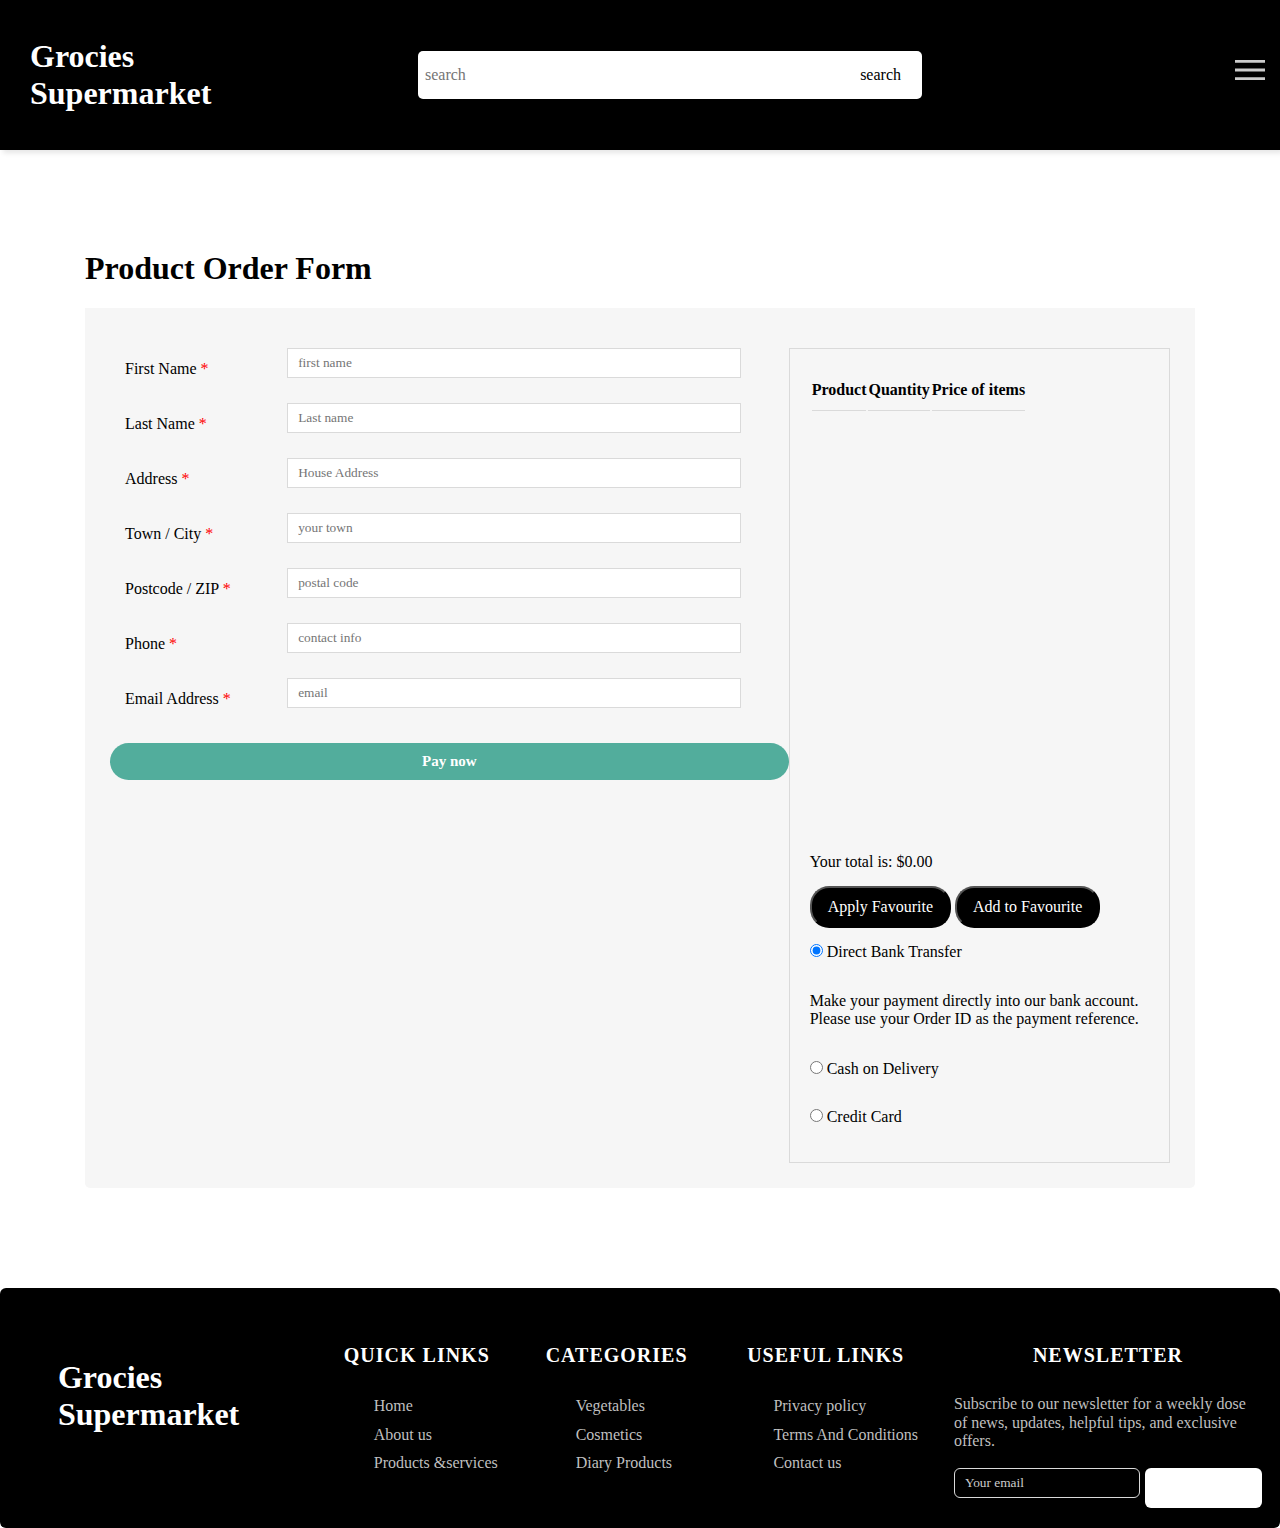
==== Order_page.html @ a0142e0f "Add files via upload" ====
<!DOCTYPE html>
<html lang="en">
<head>
    <meta charset="UTF-8">
    <meta name="viewport" content="width=device-width, initial-scale=1.0">
    <meta name="description" content="Explore our extensive selection of fresh fruits, vegetables, dairy produce, meat & seafood, and baking & cooking ingredients. Discover premium quality products in each category, including over 6 options in fruits, vegetables, dairy, and baking ingredients, plus 4 varieties of meat and seafood. Shop now for the best in quality and variety!">

    <title>Your order</title>
    <link rel="stylesheet" href="second.css">
    <link rel="stylesheet" href="Projectnow.css">
    <link rel="stylesheet" href="normalize.css">

   
    <link rel="apple-touch-icon" sizes="180x180" href="favicon/apple-touch-icon.png">
    <link rel="icon" type="image/png" sizes="32x32" href="favicon/favicon-32x32.png">
    <link rel="icon" type="image/png" sizes="16x16" href="favicon/favicon-16x16.png">
    <link rel="manifest" href="favicon/site.webmanifest">
    <link rel="mask-icon" href="favicon/safari-pinned-tab.svg" color="#5bbad5">
    <meta name="msapplication-TileColor" content="#da532c">
    <meta name="theme-color" content="#ffffff">
   
</head>
<body>
    <!------------------header---------------------->
    <nav class="header">
        <ul class="sidebar">
            <li id="hideSidebar"><svg xmlns="http://www.w3.org/2000/svg" height="40px" viewBox="0 -960 960 960" width="40px" fill="#B7B7B7"><path d="m251.33-204.67-46.66-46.66L433.33-480 204.67-708.67l46.66-46.66L480-526.67l228.67-228.66 46.66 46.66L526.67-480l228.66 228.67-46.66 46.66L480-433.33 251.33-204.67Z"/></svg></li>
            <li><a href="index.html">Home</a></li>
            <li><a href="About_us.html">About</a></li>
            <div class="dropdown">
                <li class="dropli">Products</li>
                <ul class="dropdown-content">
                    <li><a href="diary_products.html">Diary products</a></li>
                    <li><a href="vegetable.html">Vegetable</a></li>
                    <li><a href="cosmetics.html">SkinCare</a></li>
                    <li><a href="other.html">Other products</a></li>
                </ul>
            </div>
            <li><a href="loyalty_registration.html">Loyalty  and Registration</a></li>
        </ul>
        <div class ="logo">
            <h1>Grocies Supermarket</h1>
        </div>
        <div class="search_bar">
            <input type="search" placeholder="search">
            <button>search</button>
        </div>
        <ul>
            <li class="hideOnMobile"><a href="index.html">Home</a></li>
            <li class="hideOnMobile"><a href="About_us.html">About</a></li>
            <div class="dropdown">
                <li class="hideli">Products</li>
                <ul class="dropdown-content">
                    <li class="hideOnMobile"><a href="diary_products.html">Diary products</a></li>
                    <li class="hideOnMobile" ><a href="vegetable.html">Vegetable</a></li>
                    <li class="hideOnMobile"><a href="cosmetics.html">SkinCare</a></li>
                    <li  class="hideOnMobile"><a href="other.html">Other Products</a></li>
                </ul>
            </div>
            
            <li class="hideOnMobile"><a href="loyalty_registration.html">Loyalty  and Registration</a></li>
            <li class="menu-button" id="showSidebar"><svg xmlns="http://www.w3.org/2000/svg" height="40px" viewBox="0 -960 960 960" width="40px" fill="#CCCCCC"><path d="M120-240v-66.67h720V-240H120Zm0-206.67v-66.66h720v66.66H120Zm0-206.66V-720h720v66.67H120Z"/></svg></a></li>
        </ul>
    </nav>
    <!-------------order form------------------------->

        <div class="order_container">
            <div class="Order_head">
                <h1>Product Order Form</h1>
            </div>
            <div class="Order_con" id ="personal info">
                <form id="orderForm">
                    <!-- Form inputs go here -->
                    <label>
                        <span class="first_name">First Name <span class="required">*</span></span>
                        <input type="text" name="first_name" placeholder="first name" required>
                    </label>
                    <label>
                        <span class="Last_name">Last Name <span class="required">*</span></span>
                        <input type="text" name="Last_name" placeholder="Last name" required>
                    </label>
                    <label>
                        <span>Address <span class="required">*</span></span>
                        <input type="text" name="houseadd" placeholder="House Address" required>
                    </label>
                    <label>
                        <span>Town / City <span class="required">*</span></span>
                        <input type="text" name="city" placeholder="your town" required> 
                    </label>
                    <label>
                        <span>Postcode / ZIP <span class="required">*</span></span>
                        <input type="text" name="postal_zip" placeholder="postal code" required> 
                    </label>
                    <label>
                        <span>Phone <span class="required">*</span></span>
                        <input type="tel" name="phone_no" placeholder="contact info" required> 
                    </label>
                    <label>
                        <span>Email Address <span class="required">*</span></span>
                        <input type="email" name="email" placeholder="email" required> 
                    </label>
                    <button type="button" id="place_order">Pay now</button>
                </form>
                
                <div class="Your_order">
                <table class="how" id ="order">
                  
                </table><br>
                <div id="totalorder">Your total is:</div>
                <button id="applyfav">Apply Favourite</button>
                <button id="addtofav">Add to Favourite</button>
                <div>
                    <input type="radio" name="direc_bank_trans" value="direc_bank_trans" checked> Direct Bank Transfer
                </div>
                <p>
                    Make your payment directly into our bank account. Please use your Order ID as the payment reference.
                </p>
                <div>
                    <input type="radio" name="direc_bank_trans" value="cash_dil"> Cash on Delivery
                </div>
                <div>
                    <input type="radio" name="direc_bank_trans" value="cash_dil"> Credit Card <span>
                    <img src="https://www.logolynx.com/images/logolynx/c3/c36093ca9fb6c250f74d319550acac4d.jpeg" alt="" width="50">
                    </span>
                </div>
                
                
                </div>
            </div>
            </div>
    <!------------------footer---------------------->
        <footer>
            <div class="footer-row">
                <div class="footer-col">
                    <div class="foot_logo">
                        <div class="logo">
                            <h1>Grocies Supermarket</h1>
                        </div>
                    </div>
                </div>
                </div>
                <div class="footer-col">
                    <h2>Quick Links </h2>
                    <ul class="links">
                        <li><a href="index.html">Home </a></li>
                        <li><a href="About_us.html">About us</a></li>
                        <li><a href="">Products &services</a></li>
                    </ul>
                </div>
                </div>
                <div class="footer-col">
                        <h2>categories</h2>
                        <ul class="links">
                            <li><a href="vegetable.html">Vegetables</a></li>
                            <li><a href="cosmetics.html">Cosmetics</a></li>
                            <li><a href="diary_products.html">Diary Products</a></li>
                        </ul>
                    </div>
                    </div>
                    <div class="footer-col">
                        <h2>Useful Links</h2>
                        <ul class="links">
                            <li><a href="#">Privacy policy</a></li>
                            <li><a href="#">Terms And Conditions</a></li>
                            <li><a href="#">Contact us </a></li>
                        </ul>
                    </div>
                    <div class="footer-col">
                        <h2>Newsletter</h2>
                        <p>
                            Subscribe to our newsletter for a weekly dose
                            of news, updates, helpful tips, and
                            exclusive offers.
                        </p>
                        <form>
                            <input type="text" placeholder="Your email" required>
                            <button type="submit">SUBSCRIBE</button>
                        </form>
                    </div>
                </footer>


    <script src ="sidebar.js"></script>
    <script src="order.js"></script>
</body>
</html>
---- second.css ----
.cart-container {
    border:1px solid #E0E4CC;
    border-radius:5px;
    margin-top:1em;
    margin-bottom: 1em;
    padding:1em;
    display: flex;
    flex-direction: column;
    width: 1000px;
    padding: 0;
    
  }
  .cart-container  h2{
    color: black;
    font-size: 24px;
  }

.center{
    display: flex;
    justify-content: center;
   
}
button, input[type="submit"] { 
    color:#fff; 
    background:black; 
    padding:0.6em 1em;
    font-size:1em; 
    line-height:1; 
    border-radius: 1.2em;
    transition: color 0.2s ease-in-out, background 0.2s ease-in-out, border-color 0.2s ease-in-out;
}
button:hover, button:focus, button:active, input[type="submit"]:hover, input[type="submit"]:focus, input[type="submit"]:active {
    background: #A7DBD8;
    border-color:#69D2E7;
    color:#000;
    cursor: pointer;
}
.carttable {
  margin-bottom:1em;
  border-collapse:collapse;
}
.carttable td, .carttable th {
  text-align:center;
  padding:0.25em 1em;
  border-bottom:1px solid #E0E4CC;
  color: black;
  width: 100px;
  height: 70px;
}

#carttotals {
  margin-right:0;
  margin-left:auto;
}
.cart-buttons {
  width:auto;
  margin-right:0;
  margin-left:auto;
  display:flex;
  justify-content:flex-end;
  padding:1em 0;
}
#emptycart {
  margin-right:1em;
}
table td:nth-last-child(1) {
  text-align:right;
}
.message {
  border-width: 1px 0px;
  border-style:solid;
  border-color:#A7DBD8;
  color:#679996;
  padding:0.5em 0;
  margin:1em 0;
}



.Cosinfo input[type="number"], 
.Cosinfo select {
    width: 60px;
    height: 30px;
    padding: 5px;
    margin-right: 10px;
    font-size: 16px;
}
#quantity{
    display: inline-block;
}
.qunatity{
  display: block;
    width: 60px;
    height: 30px;
    padding: 5px;
    margin-right: 10px;
    font-size: 16px;
}
.quantxt{
    display: inline-block;
}

#custom-qunatity{
    border: none;
    overflow: hidden;
}

button a {
  text-decoration: none;
  color: white;
}

.remove{
  background-color: white;
  color: black ;
  border-radius: 0;
  border: none;
}
.remove:hover{
  background-color: white;
  color: black ;
  border-radius: 0;
  border: none;
}
form #place_order{
  width: 100%;
  margin-top: 10px;
  padding: 10px;
  border: none;
  border-radius: 30px;
  background: #52ad9c;
  color: #fff;
  font-size: 15px;
  font-weight: bold;
}
---- Projectnow.css ----
*{
    box-sizing: border-box;
}
body{
    background-color:white;
}

/**/
.dropdown {
  position: relative;
  display: inline-block;
  transition: 0.5s;
  width: 100px;
}
.dropdown li{
  padding: 0 20px;
  text-decoration: none;
  display: flex;
  align-items: center;
  color: white;
}
.dropdown-content {
  display: none;
  position: absolute;
  background-color: black;
  min-width: 180px;
  box-shadow: 0px 8px 16px 0px rgba(0,0,0,0.2);
  z-index: 1;
  padding: 5px;
  border-radius: 8px;
}

.dropdown-content li {
  padding: 0;
  text-decoration: none;
  display: block;
  cursor: pointer;
}

.dropdown-content li:hover {
  background-color: black;
}

.dropdown:hover .dropdown-content {
  display: block;
}
.icon-cart{
  position: relative;
}
svg{
  color: white;
}
.icon-cart span{
  position: absolute;
  background-color: red;
  width: 30px;
  height: 30px;
  display: flex;
  justify-content: center;
  align-items: center;
  border-radius: 50%;
  color: #fff;
  top: 50%;
  right: -15px;
}
@media (max-width: 600px) {


          .sidebar.active {
              display: flex;
              flex-direction: column;
              align-items: flex-start;
              padding-top: 60px;
          }

          .menu-button {
              display: block;
              padding: 15px 20px;
          }

          .dropdown{
            width: 100%;
          }
          .dropdown .dropdown-content {
              position: relative;
              top: 0;
              left: 0;
              width: 100%;
              border-radius: 0;
              background: rgba(0, 0, 0, 0);
              z-index: 1;
              box-shadow: none;
          }

          .dropdown .dropdown-content li {
              padding-left: 10px;

  
          }

          .dropdown .dropdown-content li:last-child {
              border-bottom: none;
          }

          .dropdown:hover .dropdown-content {
              display: block;
          
      }
}
/**/
  
.navdiv .dropdown-content {
    display: none;
    position: absolute;
    background-color: #000000;
    min-width: 160px;
    box-shadow: 0px 8px 16px 0px rgba(0, 0, 0, 0.2);
    z-index: 1;
    border-radius:11px;
}

.navdiv .dropdown-content a {
    color: rgb(255, 255, 255);
    padding: 12px 16px;
    text-decoration: none;
    display: block;
}

.navdiv .dropdown-content a:hover {
    background-color: #303030;
}

.navdiv .dropdown:hover .dropdown-content {
    display: block;
}

header{
    color: white;
    background-color: black;
    display: flex;
    justify-content: space-evenly;
    align-items: center;
    margin: 0;
    padding: 10px;
}
.logo:hover{
    cursor: pointer;
}
hr{
    color: #6C63FF;
    background-color: #6C63FF;
    width: 50%;
    font-weight: 800px;
    border-radius: 10px;
    box-shadow: 2px 2px 5px rgba(0, 0, 0, 0.3);
}
.search_bar{
    display: flex;
    justify-content:space-between;
    align-items: center;
    width: 40%;
    background-color: white;
    border: none;
    margin: 0;
    padding:5px;
    border-radius:5px;
}
.search_bar input{
    display: flex;
    border: none;
    outline: none;
    width: 80%;
    font-size: 16px;
}
.search_bar button{
    border: none;
    color: black;
    background-color: white;
    padding-left: 0px;
    margin: 0;
}
.search_bar button:hover {
    color:gray
}
.nav_elements ul {
    list-style: none;
    display: flex;
    align-items: center;
}
.nav_elements ul  a{
    text-decoration: none;
}


.nav_elements ul  a li{
    font-size: 20px;
    margin: 5px;
    color: white;
    padding:10px;
}
.buttons{
    margin: 10px;
}
.buttons button{
    background-color: rgb(60, 62, 63);
    color: white;
    padding: 10px;
    border-radius: 5px;
    margin: 4px;
    border: none;
    font-size: large;
    cursor: pointer;
}

/*home*/
.Mobile_heading{
    display: none;
}
.Image_container{
    display: flex;
    flex-direction: column;
    max-width: 80%;
    margin-left: 200px;
    background-color: white;
    align-items: center;
    justify-content: center;
    padding: 32px 32px 32px;
    text-align: center;
}

.Image_container_table{
    background-color: black;
    display: flex;
    width: 80%;
    text-align: center;
    border-radius: 10px;
    margin-top: 20px;
    overflow: hidden;
}
.image{
    background-image: url("images/homepage/homepage_stats-538f51946acc9e8a72b982654287ee0ad8d7a848df2cd860935bbc3c2a97e84a.jpg");
    background-repeat: no-repeat;
    background-size: contain;
    width: 100%;
    height: auto; /* Adjust this as needed */
    padding-top: 34.63%;
    border-radius: 8px;
    opacity: 0.6;
}
.image2{
    background-image:url("images/topics_GRT_pc_202403.jpg");
    background-repeat: no-repeat;
    background-size: cover;
    background-position: 1px;
    width:100%;
    height: 0;
    padding-top: 34.63%;
    border-radius: 8px;
    opacity:0.6;
    
}
.img_txt{
    margin-top: 400px;
    position: absolute;
    left: 50%;
    transform: translate(-50%, -50%);
    color:rgb(2, 2, 2);
    font-weight: 1000px;
    font-size:19px;
    text-align: center;
}
.img_txt p{
    font-size: 20px;
    font-weight: 800;
}
.img_txt button{
    background-color: rgb(60, 62, 63);
    color: white;
    padding: 10px;
    border-radius: 25px;
    margin: 4px;
    border: none;
    font-size: large;
    cursor: pointer;
}
.imagentxt{
    display: flex;
    overflow-x: auto;
}

.img_under_container{
    display: flex;
    justify-content: center;
    width: 100%;
}
.img_under_con1{
    flex-direction: row;
    align-items: center;
}
.outer_section{
    display: flex;
    justify-content:space-between;
    align-items: center;
    text-align: center;
    width: 100%;
    border-radius: 10px;
}
.main_heading{
    color: black    ;
}
.inner_section{
    display: flex;
    justify-content: center;
    width:100%;
}
.inner_section_container{
    margin-top: 20px;
    padding: 10px;
    display: flex;
    flex-direction: column;
    align-items: center;
}
.inner_section_container img{
    border-top-right-radius: 20px;
    border-top-left-radius: 20px;
}
.large_ser{
    max-width: 343px;
    height: 257px;
}
.txtcon{
    display: flex;
    flex-wrap: wrap;
    max-width: 343px;
    text-align: center;
    background-color:#F6F7F8;
    color:black;
    padding:10px;

    border-radius: 0 0 20px 20px;
}
.txtcon:hover{
    background-color:black;
    color: #cecccc;
    transition: 0.5s;
}
.main_heading{
    display: flex;
    flex-direction: column;
    align-items: center;
    font-size: 30px;
}

.stats_container{
    margin-top: 12px;
    width: 100%;
    text-align: center;
}
.stats{
    width:100%;
    display: flex;
    justify-content:center;
    margin-top:2px;
    flex-direction: row;
}
.stat{
    width: 343px;
    text-align: justify;
    margin-right: 0.7rem;
    background-color:#dadbdd;
    border-radius: 10px;
    padding: 20PX;
    margin:0 20px 20px 20px;
}
.stats_container .stats .stat h1{
    margin: 24px 24px 0 24px;
    font-size: 40px;
    line-height: 32px;
    font-weight: 600;
    color: #343538;
    max-width: 100%;
    text-align: center;
    hyphens: auto;
    line-break:auto;
}
.stats_container .stats .stat p{
    font-size: 23px;
    line-height: 28px;
    font-weight: 400;
    color: #343538;
    margin: 24px 24px 0 24px;
    text-align: center;
}



/*about us */ 

.branches{
    display: flex;
    width: 100%;
    justify-content: center;
}
.branch1{
    display: flex;
    width: 80%;
    justify-content: space-evenly;
    padding-top: 20px;
    padding-bottom: 20px;
}
.branch_container{
    display: flex;
    border-top-right-radius: 20px;
    border-top-left-radius: 20px;
    flex-direction: column;
    margin-left: 10px;
}
.branch_container:last-child{
    margin-right: 10px;
}
.branch_container img{
    border: 2px solid black;
    border-radius: 20px;
    margin-bottom: 10px;
}
.branchtxt{
    margin-bottom: 10px;
    border-radius: 20px;
    font-size: 19px;
    background-color:black;
    margin-top: 0.1px;
    color: white;
    text-align: center;
    padding: 5px;
}
.branchtxt:hover{
    background-color: #6C63FF;
    color: white;
    transition: 0.4s;
}
.branchtxt ul li{
    text-align: start;
}
.too_big{
    height: 408px;
    width: 612px;
}

.map iframe{
    border-radius: 10px;
}

/*-----------------Main heading---------------------*/
.Section_heading{
    font-size: 60px;
    color: black;
    text-align: center;
}
/*------------------footer---------------------------*/

footer{
    width: 100%;
    display: flex;
    flex-wrap: wrap;
    flex-direction: row;
    justify-content: space-around;
    background: black;
    border-radius: 6px;
    color: white;
    padding-top: 30px;
    padding-bottom: 20px;
}
.foot_logo img{
    width: 100px;
    height: auto;
    padding:0;
}
.footer-row{
    display: flex;
    flex-wrap: wrap;
    justify-content: space-between;
    padding: 20px;
    
}

.footer-row .footer-col h2 {
    color: #fff;
    font-size: 1.2rem;
    font-weight: 400;
}
.footer-col .links {
    margin-top: 20px;
}
.footer-col .links li {
    font-size: 16px;
    list-style: none;
    margin-bottom: 10px;
}
.footer-col .links li a {
    text-decoration: none;
    color: #bfbfbf;
}
.footer-col .links li a:hover {
    color: #fff;
}
.footer-col p {
    margin: 18px 0;
    color: #bfbfbf;
    max-width: 300px;
  }
  .footer-col form {
    display: flex;
    gap: 5px;
  }
  .footer-col input {
    height: 40px;
    border-radius: 6px;
    background: none;
    width: 100%;
    outline: none;
    caret-color: #fff;
    color: #fff;
    padding-left: 10px;
  }
  .footer-col input::placeholder {
    color: #ccc;
  }
.footer-col form button {
    background: #fff;
    outline: none;
    border: none;
    padding: 10px 15px;
    border-radius: 6px;
    cursor: pointer;
    font-weight: 500;
    transition: 0.2s ease;
}
.footer-col form button:hover {
    background: #cecccc;
}
h2{
    text-align: center;
    font-size: 20px;
    text-transform: uppercase;
    letter-spacing: 1px;
    color: white;
    padding: 10px;
}

/* Table Styles */
.footout{
    width: 100%;
    display: flex;
    margin-top: 10px;
    justify-content: center;

}
.footin{
    display: flex;
    justify-content: center;
    width:100%;
}
/* Table Styles */

.table-wrapper{
    margin: 10px 70px 70px;
    box-shadow: 0px 35px 50px rgba( 0, 0, 0, 0.2 );
}

.Service-table {
  border: 1px solid #ccc;
  border-collapse: collapse;
  margin: 0;
  padding: 0;
}

.Service-table  caption {
  font-size: 1.5em;
  margin: .5em 0 .75em;
}

.Service-table  tr {
  background-color: #f8f8f8;
  border: 1px solid #ddd;
  padding: .35em;
}

.Service-table  th,
.Service-table td {
  padding: .625em;
  text-align: center;
}

.Service-table  th {
  font-size: .85em;
  letter-spacing: .1em;
  text-transform: uppercase;
}

@media screen and (max-width: 612px) {
.Service-table  {
    border: 0;
  }

.Service-table  caption {
    display: none;
  }
  
.Service-table  thead {
    border: none;
    clip: rect(0 0 0 0);
    height: 1px;
    margin: -1px;
    overflow: hidden;
    padding: 0;
    position: absolute;
    width: 1px;
  }
.Service-table  tr {
    max-width: 400px;
    border-bottom: 3px solid #ddd;
    display: block;
    margin-bottom: .625em;
  }
.Service-table  td {
  max-width: 400px;
    border-bottom: 1px solid #ddd;
    display: block;
    font-size: 1em;
    text-align: right;
  }
  
.Service-table  td::before {
    /*
    * aria-label has no advantage, it won't be read inside a table
    content: attr(aria-label);
    */
    content: attr(data-label);
    float: left;
    font-weight: bold;
    text-transform: uppercase;
  }
  
 .Service-table  td:last-child {
    border-bottom: 0;
  }
}



/*diary page*/

.image3{
    background-image: url("https://aarkayfoods.in/images/products/dairy-powder/banner.jpg");
    background-repeat: no-repeat;
    background-size: cover;
    width:100%;
    height: 0;
    padding-top: 34.63%;
    border-radius: 8px;
}
.Dairyproduct_heading h1{
    color: black;

}
.dairy_production_Section{
    display: flex;
    justify-content:center;
    align-items: center;
    text-align: center;
    width: 100%;
    border-radius: 10px;
}
.dairy_section_inner{
    display: flex;
    justify-content: center;
    width:70%;
    flex-wrap: wrap;
}

.inner_Dairy_section_container{
    margin-top: 20px;
    padding: 10px;
    display: flex;
    flex-direction: column;
    align-items: center;
    margin-bottom: 16px;
}
.inner_Dairy_section_container img{
    border-top-right-radius: 20px;
    border-top-left-radius: 20px;
    width: 250px;
    height: auto;
}
.Dairyproduct_heading{
    text-align: center;
}
.pro_info{
    display: flex;
    flex-wrap: wrap;
    max-width: 250px;
    text-align: center;
    background-color:rgb(255, 187, 0);
    justify-content: center;
    color:black;
    padding:5px;
    border-radius: 0 0 20px 20px;
}

.price_dairy{
    color: black;
    font-size: 20px;
}
.pro_info a{
    color: white;
    text-decoration: none;
    
}
.pro_info h1{
    font-size: 25px;
}
.pro_info button{
    flex-basis: 70%;
    background-color: #324960;
    color: white;
    border-radius: 20px;
    padding: 20px;
    font-size: 20px;
    border: none;
    margin-bottom: 10px;
}
.pro_info button:hover{
    font-size: 20px;
    background-color: #10182F; 
    border: none; 
    color: white; 
    transition: background-color 0.5s ease;
}
.pro_info button:active{
    background-color: #00bcd4; 
    transform: translateY(2px)
}
.pro_info:hover{
    background-color:rgb(235, 50, 50);
    color: white;
    box-shadow: 0px 0px 10px 0 rgba(0, 0, 0, 0.3);
    transition: 0.5s;
}
.Coscontainer{

    box-shadow: 0 5px 10px rgba(0, 0, 0, 0.2);
    display: flex;
    background-color: white;
    display: flex;
    flex-direction: column;
    align-items: center;
    width: 250px;
    border-radius: 30px;
    margin-right: 20px;
    transition: 1s;
}
.Cos_img{
    
    margin-top: 5px;
    transition: 1s;
}
.Cos_img img{
    width: 185px;
    height: 185px;

}
.cos_table {
  overflow: auto; /* Allows scrolling but hides the scrollbar */
  -ms-overflow-style: none; /* For Internet Explorer and Edge */
  scrollbar-width: none; /* For Firefox */
}

.cos_table::-webkit-scrollbar {
  display: none; /* For Chrome, Safari, and Opera */
}

.Coscontainer:hover{
    color: rgb(245, 6, 117);
    box-shadow: 0px 0px 10px 5px rgba(0, 0, 0, 0.5);
    transition: 0.5s;
}
.Cos_img:hover{
    z-index: 0;
    transform: translateY(6px);
    transition: 1s;
}
.Cosinfo{
    border-radius: 30px;
    flex: 1;
    background-color: white;
    text-align: center;
    margin-bottom: 10px;
    padding: 10px;
    width: 250px;
}
.Cosinfo button{
    background-color: #324960;
    color: white;
    border-radius: 20px;
    padding: 20px;
    font-size: 20px;
    border: none;
    margin-bottom: 10px;
}

.Cosinfo button a{
  text-decoration: none;
  color: white;
}
.Cosinfo button:hover{
    font-size: 20px;
    background-color: #10182F; 
    border: none; 
    color: white; 
    transition: background-color 0.5s ease;
}
.Cosinfo button:active{
    background-color: #00bcd4; 
    transform: translateY(2px)
}
.image4{
    background-image: url("https://www.britishcosmetics.lk/wp-content/uploads/2024/04/shop.jpg");
    background-repeat: no-repeat;
    background-size: cover;
    width:100%;
    padding-top: 34.63%;
    border-radius: 8px;
    
}

.cosimg_txt h1 {
    font-size: 120px ;
    position: absolute;
    margin-top: 200px;
    left: 50%;
    transform: translate(-50%, -50%);
    color:white;
    text-align: center;
    opacity: 1;
}
.maincos{
    background-color: #dbd6d6;
    display:flex;
    flex-direction: column;
    max-width: 100%;
    background-color:whi;
    align-items: center;
    justify-content: center;
    padding: 32px 32px 32px;
}

.container {
    margin-left: 290px;
    margin-top: 2rem;
    background: rgb(255, 255, 255);
    padding-bottom: 10rem;
    position: relative;
    max-width: 1333px;
    padding:20px
  }
  
  .container .heading {
    text-align: center;
    padding-bottom: 1.5rem;
    color: #020202;
    text-shadow: 0 5px 10px rgba(0, 0, 0, 0.2);
    font-size: 3rem;
  }
  
  .container .box-container {
    max-width: 1100px;
    display: grid;
    grid-template-columns: repeat(auto-fit, minmax(0,250px));
    gap: 20px;
    margin-left: 120px;
  }
  
  .container .box-container .box {
    box-shadow: 0 5px 10px rgba(0, 0, 0, 0.2);
    border-radius: 1rem;
    background: #fff;
    text-align: center;
    width: 100%;
    padding: 1rem;
    transition: all 0.3s ease-in-out;
  }
  
  .container .box-container .box img {
    width: 185px;
    height: 12rem;
    transition: 1s;
  }
  
  .container .box-container .box h1 {
    color: black;
    font-size: 2rem;
    padding: 1rem 0;
    transition: color 0.3s ease-in-out;
  }
  
  .container .box-container .box h1:hover {
    color: #31d400;
  }
  
  .container .box-container .box p {
    color: black;
    font-size: 1.125rem;
    transition: color 0.3s ease-in-out;
  }
  
  .container .box-container .box p:hover {
    color: #31d400;
  }
  .container .box-container .box button a{
    text-decoration:none;
    color: white;
  }
  
  .box button {
    background-color: #324960;
    color: white;
    border-radius: 1rem;
    padding: 1.25rem;
    font-size: 1rem;
    border: none;
    margin-bottom: 1rem;
    cursor: pointer;
    transition: all 0.3s ease-in-out;
  }
  
  .box button:hover {
    background-color: #10182f;
    color: white;
  }
  
  .box button:active {
    background-color: #31d400;
    transform: translateY(2px);
  }
  
  .container .box-container .box:hover {
    color: #31d400;
    box-shadow: 0px 0px 10px 5px rgba(0, 0, 0, 0.5);
    transform: translateY(-5px);
  }
  
  .container .box-container .box img:hover {
    z-index: 0;
    transform: translateY(-6px);
    transition: 1s;
  }
  
  .image6 {
    background-image: url("https://t4.ftcdn.net/jpg/02/95/11/35/360_F_295113591_t9DSmA6R22UOqmgp3OxsfXjOmoi3E9Bx.jpg");
    background-repeat: no-repeat;
    background-size: cover;
    width: 100%;
    height: auto;
    padding-top: 34.63%;
    border-radius: 20px;
    opacity: 0.6;
    
  }
  .Image_container6{
    margin-left: 200px;
    display: flex;
    flex-direction: column;
    max-width: 80%;
    background-color: white;
    align-items: center;
    justify-content: center;
    padding: 32px 32px 32px;
    text-align: center;
}

.loyalty_reg{
    width: 900px;
    height: fit-content;
    width: 100%;
    background-color: #fff;
    padding: 25px 30px;
    border-radius: 5px;
    transition: 1s;
    }
.loyalty_reg .title{
    font-size: 30px;
    font-weight: 500;
    position: relative;
    padding: 20px;
    text-align: center;
}

.formcon{
    display: flex;
    width: 100%;
    justify-content: center;
    padding: 25px 30px;
}
.loyalty_reg:hover{
    box-shadow: 0px 0px 10px 15px rgba(0,0,0,0.2);


}
form .costumer-details .input-box{
    margin-bottom: 15px;
    width: 100%;
  }
.input-box .details{
    font-size: 20px;
    
    
}
.costumer-details .input-box input{
    height: 45px;
    width: 100%;
    outline: none;
    font-size: 16px;
    border-radius: 5px;
    padding-left: 15px;
    border: 1px solid #ccc;
    border-bottom-width: 2px;
    transition: all 0.3s ease;
    margin-top: 10px;
}
.costumer-details .input-box input:focus,
.costumer-details .input-box input:valid{
    border-color: greenyellow;
}
input::-webkit-outer-spin-button,
input::-webkit-inner-spin-button {
    -webkit-appearance: none;
    margin: 0;

}
form .gender-details .gender-title{
    font-size: 20px;
    font-weight: 500;
}
form .category{
    display: flex;
    width: 80%;
    margin: 14px 0 ;
    justify-content: space-between;
}
form .category label{
    display: flex;
    align-items: center;
    cursor: pointer;
}
form .category label .dot{
    height: 18px;
    width: 18px;
    border-radius: 50%;
    margin-right: 10px;
    background: #d9d9d9;
    border: 5px solid transparent;
    transition: all 0.3s ease;
}
#dot-1:checked ~ .category label .one,
#dot-2:checked ~ .category label .two,
#dot-3:checked ~ .category label .three{
  background: #9b59b6;
  border-color: #d9d9d9;
}
form input[type="radio"]{
  display: none;
}
form .button{
    height: 45px;
    margin: 35px 0
}
form .button input{
    height: 100%;
    width: 100%;
    border-radius: 5px;
    border: none;
    color: #fff;
    font-size: 18px;
    font-weight: 500;
    letter-spacing: 1px;
    cursor: pointer;
    transition: all 0.3s ease;
    background: linear-gradient(135deg, #1ff389, #06ee12);
  }
  form .button input:hover{
   /* transform: scale(0.99); */
   background: linear-gradient(-135deg, #06ee12, #1ff389);
   }

.benifits{
    width: 100%;
    padding: 20px;
}

.pricing-box-container {
	display: flex;
	align-items: center;
	justify-content: center;
	flex-direction: row;
}

.pricing-box {
	background-color: #ffffff;
	box-shadow: 0px 2px 15px 0px rgba(0,0,0,0.5);
	border-radius: 10px;
	flex: 1;
	padding: 0 30px 30px;
	margin: 2%;
	min-width: 250px;
	max-width: 350px;
}

.pricing-box h5 {
	text-transform: uppercase;
}

.price{
	margin: 24px 0;
	font-size: 36px;
	font-weight: 900;
}

.price sub, .price sup {
	font-size: 16px;
	font-weight: 100;
}

.features-list , .features-list1{
	padding: 0;
	list-style-type: none;
}


.features-list li {
	font-weight: 100;
	padding: 12px 0;
	font-weight: 100;
}

.features-list li:not(:last-of-type) {
	border-bottom: 1px solid rgba(0, 0, 0, 0.1);
}

.btn-primary {
	border-radius: 25px;
	border: none;
	background-color: #EC1362;
	color: #ffffff;
	cursor: pointer;
	padding: 10px 15px;
	margin-top: 20px;
	text-transform: uppercase;
	transition: all 0.1s ease-in-out;
}

.btn-primary:hover {
	box-shadow: 0px 2px 15px 0px rgba(0,0,0,0.5);
	transform: translateY(-3px);
}
.order_container{
    margin-top: 100px;
    width: 100%;
    max-width: 1140px;
    padding-right: 15px;
    padding-left: 15px;
    margin-right: auto;
    margin-left: auto;
    margin-bottom: 100px;
  }
  .Order_con{
    display: flex;
    flex-direction: row;
    background: #f6f6f6;
    border-radius: 0 0 5px 5px;
    padding: 25px;
  }
  form{
    flex: 4;
  }
  .Your_order{
    flex: 2;
  }
  .order_head{
    background-color:black;
    border-radius:5px 5px 0 0 ;
    padding: 20px;
    color: #f6f6f6;
  }
  .order_head h1{
    margin: 0;
    padding-left: 15px; 
  }
  .required{
    color: red;
  }
  label, table{
    display: block;
    margin: 15px;
  }
  label>span{
    float: left;
    width: 25%;
    margin-top: 12px;
    padding-right: 10px;
  }
  input[type="text"], input[type="tel"], input[type="email"], select
  {
    width: 70%;
    height: 30px;
    padding: 5px 10px;
    margin-bottom: 10px;
    border: 1px solid #dadada;
    color: #888;
  }
  select{
    width: 72%;
    height: 45px;
    padding: 5px 10px;
    margin-bottom: 10px;
  }
  .Your_order{
    margin-top: 15px;

    padding: 20px;
    border: 1px solid #dadada;
  }
  .how{
    height: 450px;
    margin: 0;
    padding: 0;
    overflow: scroll;
  }
  .how th{
    border-bottom: 1px solid #dadada;
    padding: 10px 0;
  }
  .how tr>td:nth-child(1){
    text-align: left;
    color: #2d2d2a;
  }
  .how tr>td:nth-child(2){
    text-align: right;
    color: #52ad9c;
  }
  .how td{
    border-bottom: 1px solid #dadada;
    padding: 25px 25px 25px 0;
  }
  
  .how p{
    display: block;
    color: #888;
    margin: 0;
    padding-left: 25px;
  }
  .Your_order>div{
    padding: 15px 0; 
  }
  
  .how button{
    width: 100%;
    margin-top: 10px;
    padding: 10px;
    border: none;
    border-radius: 30px;
    background: #52ad9c;
    color: #fff;
    font-size: 15px;
    font-weight: bold;
  }
  .how button:hover{
    cursor: pointer;
    background: #428a7d;
  }
  nav{
    box-shadow: 3px 3px 5px rgba(0, 0, 0, 0.1);
    background-color: black;
    display: flex;
    justify-content: space-between;
    align-items: center;
    margin: 0;
    padding: 10px;
    height: 150px;
  }
  .logo{
    margin: 20px;
    cursor: pointer;
    color: white;
    max-width: 200px;
  }
  nav ul{
    
    list-style: none;
    display: flex;
    align-items: center;
  }
  nav li{
    height: 50px;
    font-size: 20px;
  }
  nav a{
    height: 100%;
    padding: 25px;
    text-decoration: none;
    display: flex;
    align-items: center;
    color: white;
    transition: 0.5s;
  }
  nav a:hover{
    background-color: gray;
    border-radius: 8px;
    transition: 0.5s;
  }
  
  .sidebar{
    position: fixed;
    top: 0;
    left: 0;
    width: 100%;
    height: 100%;
    background: rgba(0, 0, 0, 0.5);
    display: none; /* Hidden by default */
    justify-content: center;
    align-items: center;
    z-index: 99999; 
    margin-top: 0;
    right: 0;
    backdrop-filter: blur(12px);
    box-shadow: -10px 0 10px rgba(0, 0, 0, 0.1);
    list-style: none;
    display: none;
    flex-direction: column;
    align-items: flex-end;
    justify-content: flex-start;
  }
  .sidebar:first-child{
    color: wheat;
    padding: 20px;
  }
  .sidebar li{
    width: 100%;
  }
  .sidebar a{
    width: 100%;
  }
  .menu-button{
    display: none;
  }
  @media(max-width:1500px){
    .img_txt1 h1{
      display: none;
    }
    .search_bar{
        width: 40%;
    }
    .img_txt p{
        display: none;
  
    }
  
    }
  
  @media(max-width: 1400px){
    .nav{
        width: 100%;
    }
  
    .hideOnMobile{
      display: none;
    }
    .dropdown .hideli{
      display: none;
    }
    .menu-button{
      display: block;
    }
  }
  @media(max-width: 654px){
    .Image_container{
      margin-left: 0;
      padding-top: 0;
      max-width: 510px;
      
    }
    .search_bar{
        display: none;
    }
    .logo{
        width:100px;
    }
    .nav{
        width: 400px;
    }
    .sidebar{
      width: 100%;
    }
    .stats{
        margin-top: 20px;
        flex-direction: column;
        width: 100%;
    }
      .inner_section{
        margin-top: 0px;
        overflow: scroll;
        display: flex;
        justify-content: left;
 
        flex-direction: row;
        margin-bottom: 40px;
    }
    .main_heading{
        max-width: 400px;
        text-align: center ;
   
    }
    .main_heading h1{
        margin-bottom: 0px;
    }
    .stats_container .stats .stat h1{
        margin-bottom: 10px;
    }
    .stats_container .stats .stat p{
        display: none;
    }
    .stats_container .stats .stat h1 {
        margin: 0px;
    }
    .stat{
        margin: 0px;
        margin-bottom: 10px;
        width: 100%;
    }
    footer{
        width: 100%;
        flex-direction: column;
    }
    .footer-row{
        justify-content: flex-start;
    }
    .footer-row h1 {
        font-size: 2em;
        margin: 0.67em 0;
        width: 300px;
        margin-left: 20px;
    }
    .img_txt{
      display: none;
    }
    .image{
      background-image: url("images/homepage/homepage_stats_mobile-24bd627084eed46859cb6cf670de84feb1de9ef24909f36cb85db410e57313e8.webp");
      padding-top: 101%;  
      background-size: cover;
      width: 100%;
      height: 300px;
      border-radius: 8px;
      opacity: 1;
    }
  
    .image6{
      background-image: url("https://images.pexels.com/photos/1367243/pexels-photo-1367243.jpeg?auto=compress&cs=tinysrgb&w=1260&h=750&dpr=1");
      padding-top: 101%;
      background-size: cover;
      width: 100%;
      height: 300px;
      border-radius: 8px;
      opacity: 1;
    
      
    }
    .branches{
      flex-direction: column;
      flex-wrap: wrap;
    }
    .branch_container{
      width: 400px;
      margin:10px;
    }
    .too_big{
      width: 400px;
    }
    .map iframe {
      width: 400px;
    }
    .image2{
      background-image: url("https://d1sve9khgp0cw0.cloudfront.net/wp-content/uploads/2018/07/BS_031914_OLIVERS4_684099-1024x703.jpg");
      padding-top: 101%;
    }
    table thead{
      display: none;
    }
    table tr,.table td{
      display: block;
      width: 100%;
    
    }
    table .tr{
      margin-bottom: 1rem;
    }
    table tbody tr td{
      text-align: right;
      position: relative;
    }
    table td::before{
      content: attr(data-lable);
      position: absolute;
      left: 0;
      width: 50%;
      text-align: left;
      padding-left: 1.2rem;
  
    }
    table td:last-child(){
      display: none;
    }
  .dairy_section_inner{
    flex-wrap: wrap;
    width: 100%;
  } 
  .inner_Dairy_section_container{
    width: 205px;
    margin: 10px;
  }
  .inner_Dairy_section_container button{
    font-size: 20px;
  }
  .inner_Dairy_section_container img {
    width: 205px;
  }

    .large{
      max-width: 185px;
    }
    .pro_info button{
      height: 100px;
      margin-bottom: 10px;
    }
    .image3{
      background-image: url("https://idahomilkproducts.b-cdn.net/wp-content/uploads/2021/09/processing-differences-common-dairy-products.jpg");
      padding-top: 101%;
      background-size: cover;
      width: 100%;
      height: 300px;
      border-radius: 8px;
      opacity: 1;
  }
    .Mobile_heading{
      margin-bottom: 0;
      display: block;
      text-align: center;
      font-size: 29px;
      line-height: 30px;
      font-weight: normal;
      max-width: 500px;
      color: #343538;
    }
    .Image_container6{
  
      margin-left: 0;
      padding-top: 0;
      max-width: 510px
      
    }
    .container{
      padding-left: 2px;
      padding-right: 2px;
      margin-right: 10px;
    }
    .box-container {
      max-width: 412px;
    }
    .container .box-container {
      display: grid;
      grid-template-columns: repeat(auto-fit, max(200px));
    
    }
    .box{
      max-height: 600px;
      max-width: 250px;
    }
    .vege_head{
      margin: 0;
    }
    .container .box-container .box h1{
      font-size: 20px;
    }
    .box button{
      margin-bottom: 0;
      font-size: 20px;
    }
    .box img{
      max-width: 170px;
      max-height: 170px;
    }
  
    .container{
      margin: 0;
    }
    .container .box-container {
      margin-left: 20px;
    }
  
  
  
    .image4{
      background-image: url("https://i.guim.co.uk/img/media/01f87bf222d7a5480efed804f97fc34d3b76e20c/0_200_6000_3600/master/6000.jpg?width=1200&quality=85&auto=format&fit=max&s=f4840b2c8cea84c3b0c61bae7ef22fc4");
      padding-top: 101%;
      background-size: cover;
      width: 100%;
      height: 300px;
      border-radius: 8px;
      opacity: 1;
    }
    .cosimg_txt{
      display: none;
    }
    .cos_table {
      max-width: 100%;
      margin: 0;
    }
    .Coscontainer{
      max-width: 190px;
      margin-left: 7px;
      
  
    }
    .Cos_img img{
      max-width: 185px;
      border-radius: 30px;
    }
    .Cosinfo{
      max-width:180px;
      height: 200px;
      border-radius: 30px;
    }
    .Cosinfo h1{
      font-size: 20px;
    }
  
  .maincos{
    padding: 0;
  }
    table,thead,tbody {
    display: block;
  }
  tr{
    display: flex;
    flex-direction: row;
    
  }
  td{
    max-width: 200px;
    padding-left: 2px;
    margin-bottom: 5px;
  }
  
  th,td {
    display:inline-block;
   
   
  }
  .Order_con{
    flex-direction: column;
  }
  }
  
.fixed{
  position: absolute;
  display: block;
}
  
@media screen and (max-width:772px){

  .dairy_section_inner{
    flex-wrap: wrap;
    width: 100%;
  } 
}
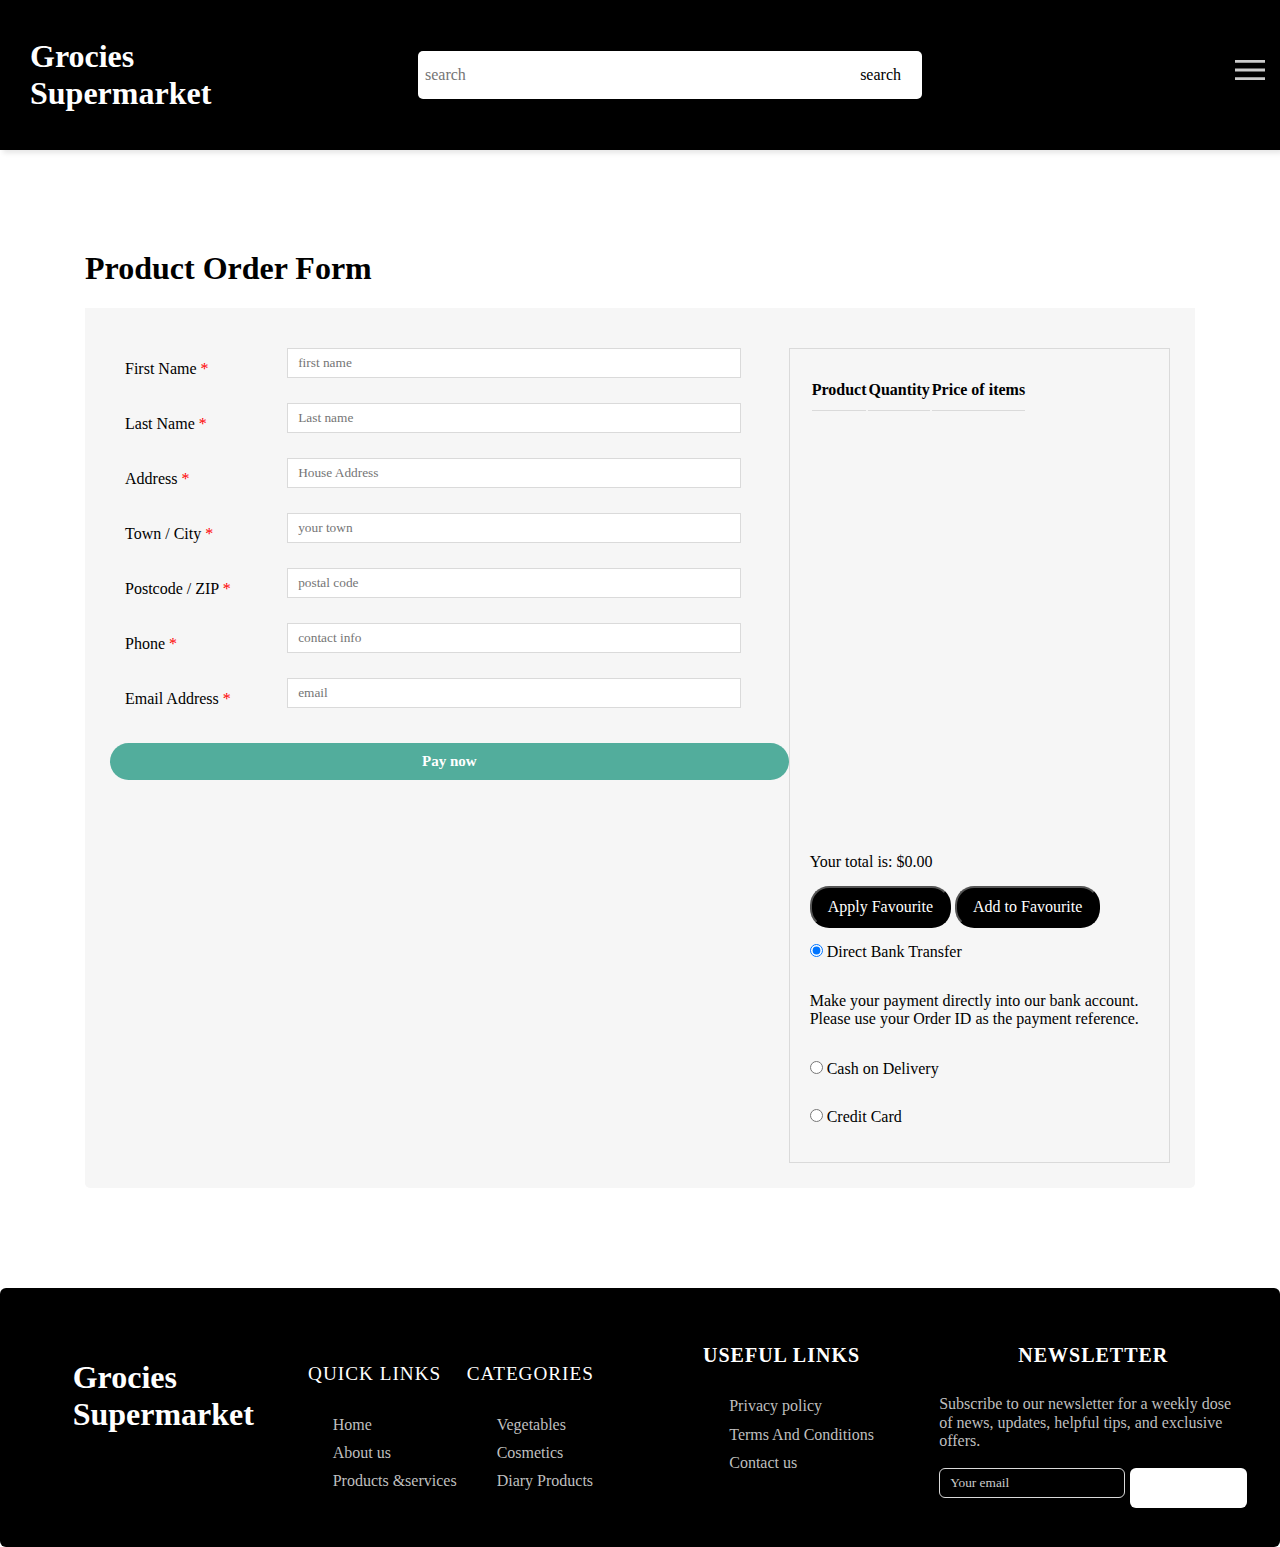
==== commit 07d7f211: "fixes" ====
--- a/Order_page.html
+++ b/Order_page.html
@@ -21,7 +21,7 @@
    
 </head>
 <body>
-    <!------------------header---------------------->
+   
     <nav class="header">
         <ul class="sidebar">
             <li id="hideSidebar"><svg xmlns="http://www.w3.org/2000/svg" height="40px" viewBox="0 -960 960 960" width="40px" fill="#B7B7B7"><path d="m251.33-204.67-46.66-46.66L433.33-480 204.67-708.67l46.66-46.66L480-526.67l228.67-228.66 46.66 46.66L526.67-480l228.66 228.67-46.66 46.66L480-433.33 251.33-204.67Z"/></svg></li>
@@ -59,10 +59,10 @@
             </div>
             
             <li class="hideOnMobile"><a href="loyalty_registration.html">Loyalty  and Registration</a></li>
-            <li class="menu-button" id="showSidebar"><svg xmlns="http://www.w3.org/2000/svg" height="40px" viewBox="0 -960 960 960" width="40px" fill="#CCCCCC"><path d="M120-240v-66.67h720V-240H120Zm0-206.67v-66.66h720v66.66H120Zm0-206.66V-720h720v66.67H120Z"/></svg></a></li>
+            <li class="menu-button" id="showSidebar"><svg xmlns="http://www.w3.org/2000/svg" height="40px" viewBox="0 -960 960 960" width="40px" fill="#CCCCCC"><path d="M120-240v-66.67h720V-240H120Zm0-206.67v-66.66h720v66.66H120Zm0-206.66V-720h720v66.67H120Z"/></svg></li>
         </ul>
     </nav>
-    <!-------------order form------------------------->
+    
 
         <div class="order_container">
             <div class="Order_head">
@@ -138,7 +138,7 @@
                         </div>
                     </div>
                 </div>
-                </div>
+            
                 <div class="footer-col">
                     <h2>Quick Links </h2>
                     <ul class="links">
@@ -147,7 +147,7 @@
                         <li><a href="">Products &services</a></li>
                     </ul>
                 </div>
-                </div>
+            
                 <div class="footer-col">
                         <h2>categories</h2>
                         <ul class="links">
